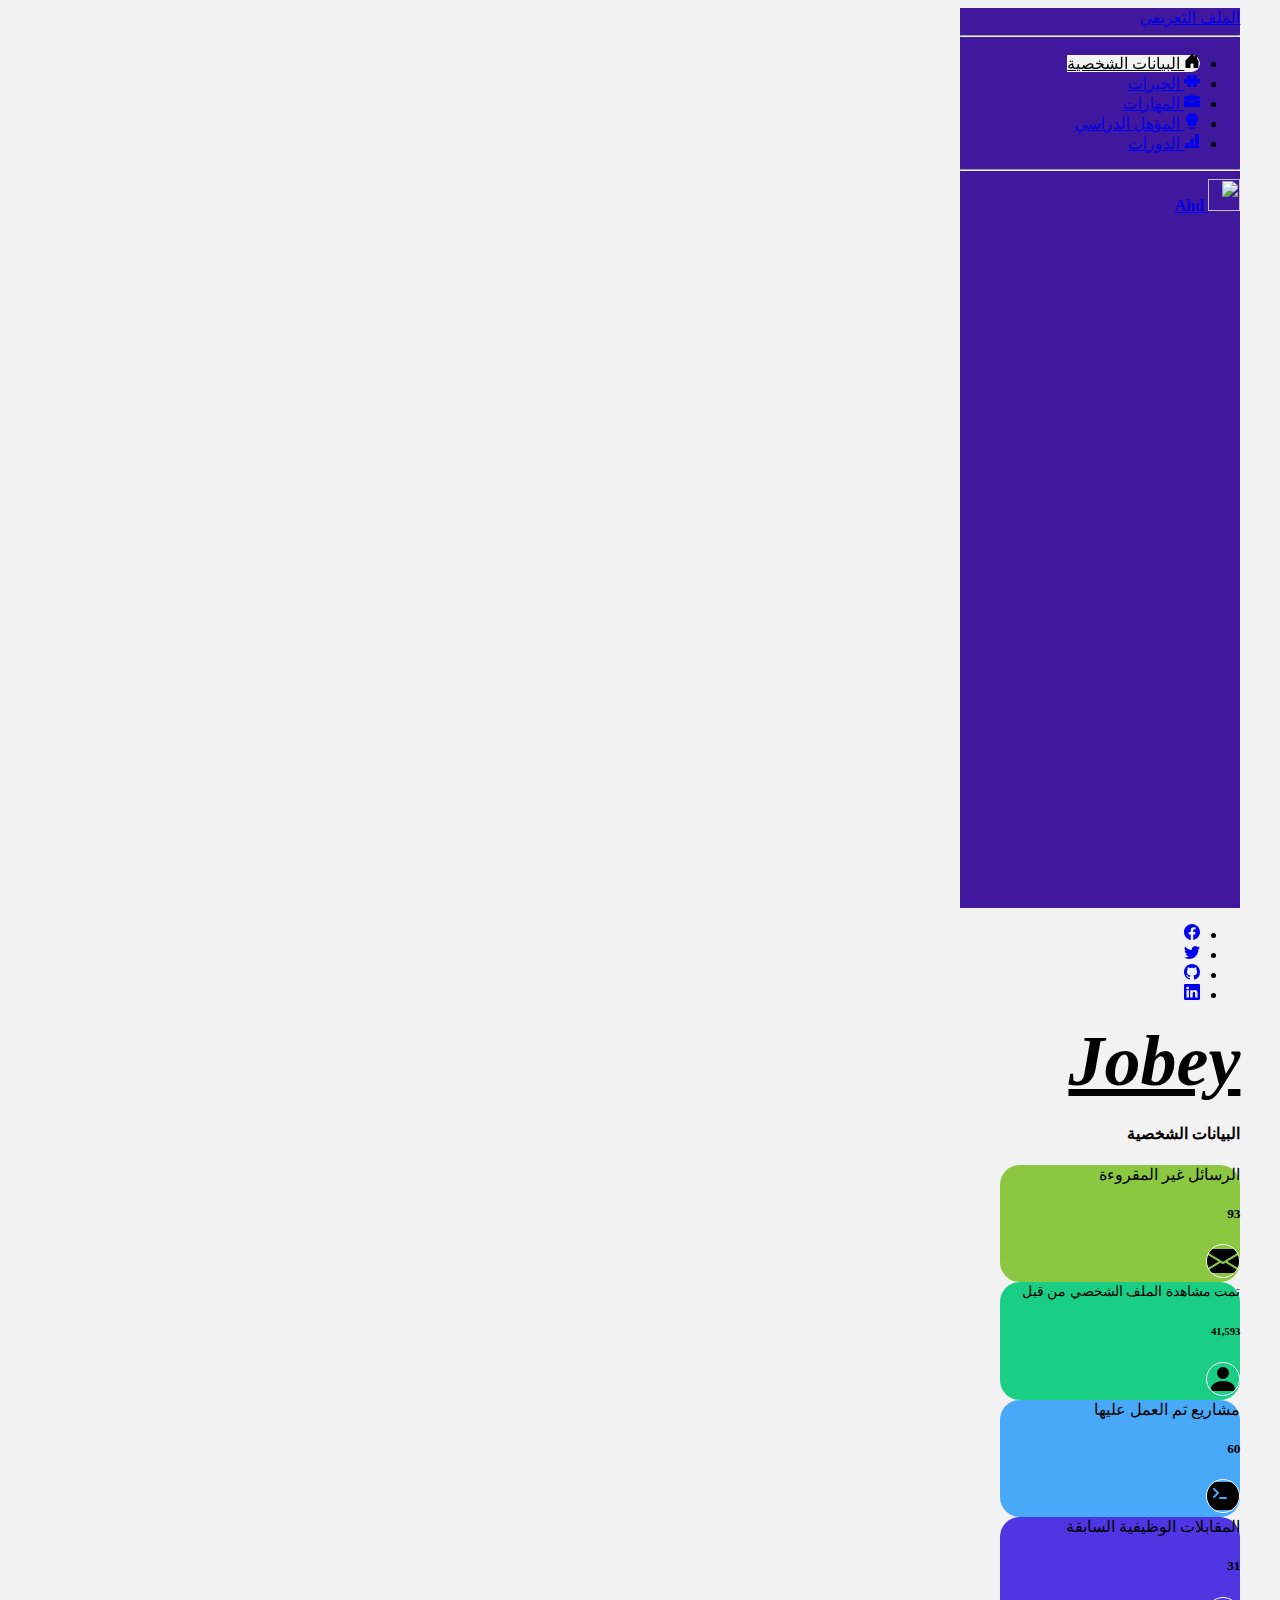
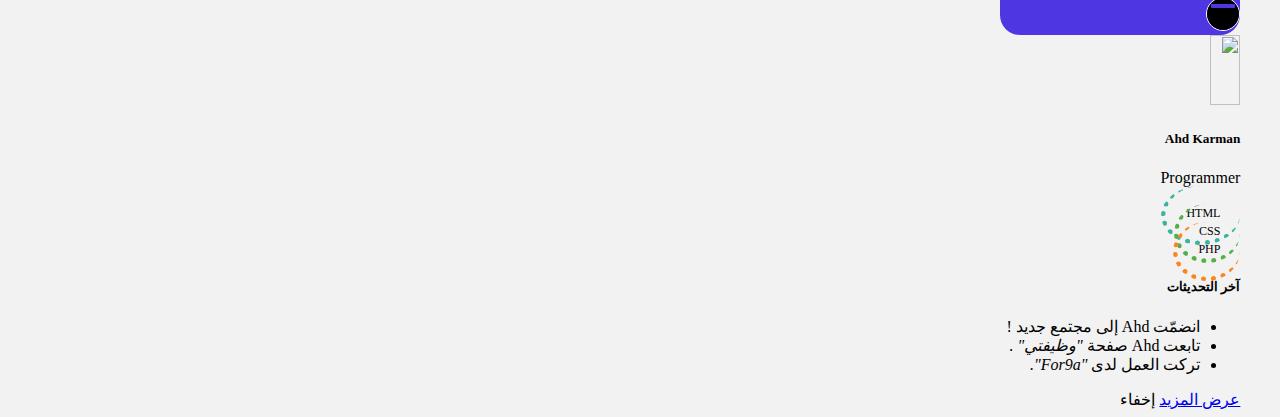
==== dashboard.html @ c68dd6c0 "Made with love <3 ^^" ====
<!DOCTYPE html>
<html lang="en">
<head>
    <meta charset="UTF-8">
    <meta http-equiv="X-UA-Compatible" content="IE=edge">
    <meta name="viewport" content="width=device-width, initial-scale=1.0">

     <!-- Bootstrap CSS -->
     <link href="https://cdn.jsdelivr.net/npm/bootstrap@5.1.3/dist/css/bootstrap.min.css" rel="stylesheet" integrity="sha384-1BmE4kWBq78iYhFldvKuhfTAU6auU8tT94WrHftjDbrCEXSU1oBoqyl2QvZ6jIW3" crossorigin="anonymous">
     <link rel="stylesheet" href="css/dashboard-style.css">

    <title> Dashboard </title>
</head>
<body>
    <div dir="rtl" class="row" >
        
  
        <div class="b-example-divider"></div>
            <!-- SideBar-->
        <main class="col-4"> 
            <div class="d-flex flex-column flex-shrink-0 p-3 text-white" style="width: 280px; height: 100vh; background-color: #40189d;">
                <a href="#" class="d-flex align-items-center mb-3 mb-md-0  text-white text-decoration-none">
                <span class="fs-4"> الملف التعريفي </span>
                </a>
                <hr>
                <ul class="nav nav-pills flex-column mb-auto">
                <li class="nav-item">
                    <a href="#" class="nav-link" aria-current="page" id="active" class="option">
                        <svg xmlns="http://www.w3.org/2000/svg" width="16" height="16" fill="currentColor" class="bi bi-house-door-fill mx-4" viewBox="0 0 16 16">
                            <path d="M6.5 14.5v-3.505c0-.245.25-.495.5-.495h2c.25 0 .5.25.5.5v3.5a.5.5 0 0 0 .5.5h4a.5.5 0 0 0 .5-.5v-7a.5.5 0 0 0-.146-.354L13 5.793V2.5a.5.5 0 0 0-.5-.5h-1a.5.5 0 0 0-.5.5v1.293L8.354 1.146a.5.5 0 0 0-.708 0l-6 6A.5.5 0 0 0 1.5 7.5v7a.5.5 0 0 0 .5.5h4a.5.5 0 0 0 .5-.5z"/>
                        </svg>
                    البيانات الشخصية
                    </a>
                </li>

                    <li class="nav-item">
                        <a href="experience.html" class="nav-link text-white"  class="option">
                            <svg xmlns="http://www.w3.org/2000/svg" width="16" height="16" fill="currentColor" class="bi bi-puzzle-fill mx-4" viewBox="0 0 16 16">
                                <path d="M3.112 3.645A1.5 1.5 0 0 1 4.605 2H7a.5.5 0 0 1 .5.5v.382c0 .696-.497 1.182-.872 1.469a.459.459 0 0 0-.115.118.113.113 0 0 0-.012.025L6.5 4.5v.003l.003.01c.004.01.014.028.036.053a.86.86 0 0 0 .27.194C7.09 4.9 7.51 5 8 5c.492 0 .912-.1 1.19-.24a.86.86 0 0 0 .271-.194.213.213 0 0 0 .036-.054l.003-.01v-.008a.112.112 0 0 0-.012-.025.459.459 0 0 0-.115-.118c-.375-.287-.872-.773-.872-1.469V2.5A.5.5 0 0 1 9 2h2.395a1.5 1.5 0 0 1 1.493 1.645L12.645 6.5h.237c.195 0 .42-.147.675-.48.21-.274.528-.52.943-.52.568 0 .947.447 1.154.862C15.877 6.807 16 7.387 16 8s-.123 1.193-.346 1.638c-.207.415-.586.862-1.154.862-.415 0-.733-.246-.943-.52-.255-.333-.48-.48-.675-.48h-.237l.243 2.855A1.5 1.5 0 0 1 11.395 14H9a.5.5 0 0 1-.5-.5v-.382c0-.696.497-1.182.872-1.469a.459.459 0 0 0 .115-.118.113.113 0 0 0 .012-.025L9.5 11.5v-.003l-.003-.01a.214.214 0 0 0-.036-.053.859.859 0 0 0-.27-.194C8.91 11.1 8.49 11 8 11c-.491 0-.912.1-1.19.24a.859.859 0 0 0-.271.194.214.214 0 0 0-.036.054l-.003.01v.002l.001.006a.113.113 0 0 0 .012.025c.016.027.05.068.115.118.375.287.872.773.872 1.469v.382a.5.5 0 0 1-.5.5H4.605a1.5 1.5 0 0 1-1.493-1.645L3.356 9.5h-.238c-.195 0-.42.147-.675.48-.21.274-.528.52-.943.52-.568 0-.947-.447-1.154-.862C.123 9.193 0 8.613 0 8s.123-1.193.346-1.638C.553 5.947.932 5.5 1.5 5.5c.415 0 .733.246.943.52.255.333.48.48.675.48h.238l-.244-2.855z"/>
                            </svg>
                        الخبرات
                        </a>
                    </li>

                <div id="op3">
                    <li>
                        <a href="#" class="nav-link text-white" class="option">
                            <svg xmlns="http://www.w3.org/2000/svg" width="16" height="16" fill="currentColor" class="bi bi-briefcase-fill mx-4" viewBox="0 0 16 16">
                                <path d="M6.5 1A1.5 1.5 0 0 0 5 2.5V3H1.5A1.5 1.5 0 0 0 0 4.5v1.384l7.614 2.03a1.5 1.5 0 0 0 .772 0L16 5.884V4.5A1.5 1.5 0 0 0 14.5 3H11v-.5A1.5 1.5 0 0 0 9.5 1h-3zm0 1h3a.5.5 0 0 1 .5.5V3H6v-.5a.5.5 0 0 1 .5-.5z"/>
                                <path d="M0 12.5A1.5 1.5 0 0 0 1.5 14h13a1.5 1.5 0 0 0 1.5-1.5V6.85L8.129 8.947a.5.5 0 0 1-.258 0L0 6.85v5.65z"/>
                            </svg>
                        المهارات
                        </a>
                    </li>
                </div>

                <div id="op4">
                    <li>
                        <a href="#" class="nav-link text-white" class="option">
                            <svg xmlns="http://www.w3.org/2000/svg" width="16" height="16" fill="currentColor" class="bi bi-lightbulb-fill mx-4" viewBox="0 0 16 16">
                                <path d="M2 6a6 6 0 1 1 10.174 4.31c-.203.196-.359.4-.453.619l-.762 1.769A.5.5 0 0 1 10.5 13h-5a.5.5 0 0 1-.46-.302l-.761-1.77a1.964 1.964 0 0 0-.453-.618A5.984 5.984 0 0 1 2 6zm3 8.5a.5.5 0 0 1 .5-.5h5a.5.5 0 0 1 0 1l-.224.447a1 1 0 0 1-.894.553H6.618a1 1 0 0 1-.894-.553L5.5 15a.5.5 0 0 1-.5-.5z"/>
                              </svg>
                        المؤهل الدراسي
                        </a>
                    </li>
                </div>
                
                <li>
                    <a href="#" class="nav-link text-white" class="option">
                        <svg xmlns="http://www.w3.org/2000/svg" width="16" height="16" fill="currentColor" class="bi bi-bar-chart-line-fill mx-4" viewBox="0 0 16 16">
                            <path d="M11 2a1 1 0 0 1 1-1h2a1 1 0 0 1 1 1v12h.5a.5.5 0 0 1 0 1H.5a.5.5 0 0 1 0-1H1v-3a1 1 0 0 1 1-1h2a1 1 0 0 1 1 1v3h1V7a1 1 0 0 1 1-1h2a1 1 0 0 1 1 1v7h1V2z"/>
                          </svg>
                    الدورات
                    </a>
                </li>
                </ul>
                <hr>
                <div class="dropdown">
                <a href="#" class="d-flex align-items-center text-white text-decoration-none">
                    <img src="https://avatars.githubusercontent.com/u/80492499?v=4" alt="" width="32" height="32" class="rounded-circle mx-2">
                    <strong> Ahd </strong>
                </a>
                </div>
            </div>
            </main>

            
        <div class="col-8 container">

                <!-- Header Nav-->
            <header class="d-flex flex-wrap align-items-center justify-content-center justify-content-md-between py-1 mb-4 border-bottom">
            <a href="#" class="d-flex align-items-center text-dark text-decoration-none">
                
            </a>

            <ul class="nav col-12 col-md-auto mb-2 justify-content-center mb-md-0">
                <li><a href="#" class="nav-link px-4 link-secondary">
                    <svg xmlns="http://www.w3.org/2000/svg" width="16" height="16" fill="currentColor" class="bi bi-facebook" viewBox="0 0 16 16">
                        <path d="M16 8.049c0-4.446-3.582-8.05-8-8.05C3.58 0-.002 3.603-.002 8.05c0 4.017 2.926 7.347 6.75 7.951v-5.625h-2.03V8.05H6.75V6.275c0-2.017 1.195-3.131 3.022-3.131.876 0 1.791.157 1.791.157v1.98h-1.009c-.993 0-1.303.621-1.303 1.258v1.51h2.218l-.354 2.326H9.25V16c3.824-.604 6.75-3.934 6.75-7.951z"/>
                    </svg>
                </a></li>

                <li><a href="#" class="nav-link px-4 link-secondary">
                    <svg xmlns="http://www.w3.org/2000/svg" width="16" height="16" fill="currentColor" class="bi bi-twitter" viewBox="0 0 16 16">
                        <path d="M5.026 15c6.038 0 9.341-5.003 9.341-9.334 0-.14 0-.282-.006-.422A6.685 6.685 0 0 0 16 3.542a6.658 6.658 0 0 1-1.889.518 3.301 3.301 0 0 0 1.447-1.817 6.533 6.533 0 0 1-2.087.793A3.286 3.286 0 0 0 7.875 6.03a9.325 9.325 0 0 1-6.767-3.429 3.289 3.289 0 0 0 1.018 4.382A3.323 3.323 0 0 1 .64 6.575v.045a3.288 3.288 0 0 0 2.632 3.218 3.203 3.203 0 0 1-.865.115 3.23 3.23 0 0 1-.614-.057 3.283 3.283 0 0 0 3.067 2.277A6.588 6.588 0 0 1 .78 13.58a6.32 6.32 0 0 1-.78-.045A9.344 9.344 0 0 0 5.026 15z"/>
                    </svg>
                </a></li>
                <li><a href="#" class="nav-link px-4 link-secondary">
                    <svg xmlns="http://www.w3.org/2000/svg" width="16" height="16" fill="currentColor" class="bi bi-github" viewBox="0 0 16 16">
                        <path d="M8 0C3.58 0 0 3.58 0 8c0 3.54 2.29 6.53 5.47 7.59.4.07.55-.17.55-.38 0-.19-.01-.82-.01-1.49-2.01.37-2.53-.49-2.69-.94-.09-.23-.48-.94-.82-1.13-.28-.15-.68-.52-.01-.53.63-.01 1.08.58 1.23.82.72 1.21 1.87.87 2.33.66.07-.52.28-.87.51-1.07-1.78-.2-3.64-.89-3.64-3.95 0-.87.31-1.59.82-2.15-.08-.2-.36-1.02.08-2.12 0 0 .67-.21 2.2.82.64-.18 1.32-.27 2-.27.68 0 1.36.09 2 .27 1.53-1.04 2.2-.82 2.2-.82.44 1.1.16 1.92.08 2.12.51.56.82 1.27.82 2.15 0 3.07-1.87 3.75-3.65 3.95.29.25.54.73.54 1.48 0 1.07-.01 1.93-.01 2.2 0 .21.15.46.55.38A8.012 8.012 0 0 0 16 8c0-4.42-3.58-8-8-8z"/>
                    </svg>
                </a></li>

                <li><a href="#" class="nav-link px-4 link-secondary">
                    <svg xmlns="http://www.w3.org/2000/svg" width="16" height="16" fill="currentColor" class="bi bi-github" viewBox="0 0 16 16">
                        <path d="M0 1.146C0 .513.526 0 1.175 0h13.65C15.474 0 16 .513 16 1.146v13.708c0 .633-.526 1.146-1.175 1.146H1.175C.526 16 0 15.487 0 14.854V1.146zm4.943 12.248V6.169H2.542v7.225h2.401zm-1.2-8.212c.837 0 1.358-.554 1.358-1.248-.015-.709-.52-1.248-1.342-1.248-.822 0-1.359.54-1.359 1.248 0 .694.521 1.248 1.327 1.248h.016zm4.908 8.212V9.359c0-.216.016-.432.08-.586.173-.431.568-.878 1.232-.878.869 0 1.216.662 1.216 1.634v3.865h2.401V9.25c0-2.22-1.184-3.252-2.764-3.252-1.274 0-1.845.7-2.165 1.193v.025h-.016a5.54 5.54 0 0 1 .016-.025V6.169h-2.4c.03.678 0 7.225 0 7.225h2.4z"/>
                    </svg>
                </a></li>
            </ul>

            <div class=" col-2 text-end">
            <b>  <a class="navbar-brand fs-5" href="#" style="color: black; font-size:72px;"> <i> Jobey </i>  </a> </b>
            </div>
            </header>

            <h4 class="mb-5"> البيانات الشخصية </h4>
                <!-- Main Content (Cards)-->
            <div class=" row" style="margin-left: 70px;"> 

                <div class="col card text-white mb-5 py-2 mx-3" style="max-width: 15rem; border-radius: 20px; background-color:#8bc741;">
                    <span style="font-size: 16px; margin-bottom: 20px;"> الرسائل غير المقروءة </span>

                    <h5 class="card-title"> 93  </h5>
                    
                    <div class="card-footer">
                        
                    <svg xmlns="http://www.w3.org/2000/svg" width="34" height="34" fill="currentColor" class="bi bi-envelope-fill rounded float-start px-1" viewBox="0 0 16 16" style="border:1px solid white ; border-radius:20px;">
                        <path d="M.05 3.555A2 2 0 0 1 2 2h12a2 2 0 0 1 1.95 1.555L8 8.414.05 3.555ZM0 4.697v7.104l5.803-3.558L0 4.697ZM6.761 8.83l-6.57 4.027A2 2 0 0 0 2 14h12a2 2 0 0 0 1.808-1.144l-6.57-4.027L8 9.586l-1.239-.757Zm3.436-.586L16 11.801V4.697l-5.803 3.546Z"/>
                    </svg>
                    </div>
                </div>

                <div class="col card text-white mb-5 py-2 mx-3" style="max-width: 15rem; border-radius: 20px; background-color: #1acf85;">
                    <span style="font-size: 14px; margin-bottom: 8px;" > تمت مشاهدة الملف الشخصي من قبل </span>

                    <h6 class="card-title"> <b> 41,593 </b>  </h6>
                    
                    <div class="card-footer">
                        
                    <svg xmlns="http://www.w3.org/2000/svg" width="34" height="34" fill="currentColor" class="bi bi-envelope-fill rounded float-start" viewBox="0 0 16 16" style="border:1px solid white ; border-radius:20px;">
                        <path d="M3 14s-1 0-1-1 1-4 6-4 6 3 6 4-1 1-1 1H3zm5-6a3 3 0 1 0 0-6 3 3 0 0 0 0 6z"/>
                    </svg>
                    </div>
                </div>

                <div class="col card text-white mb-5 py-2 mx-3" style="max-width: 15rem; border-radius: 20px; background-color:#48a9f8">
                    <span style="font-size: 16px; margin-bottom: 20px;" > مشاريع تم العمل عليها </span>

                    <h5 class="card-title"> 60  </h5>
                    
                    <div class="card-footer">
                        
                    <svg xmlns="http://www.w3.org/2000/svg" width="34" height="34" fill="currentColor" class="bi bi-envelope-fill rounded float-start px-1" viewBox="0 0 16 16" style="border:1px solid white ; border-radius:20px;">
                        <path d="M0 3a2 2 0 0 1 2-2h12a2 2 0 0 1 2 2v10a2 2 0 0 1-2 2H2a2 2 0 0 1-2-2V3zm9.5 5.5h-3a.5.5 0 0 0 0 1h3a.5.5 0 0 0 0-1zm-6.354-.354a.5.5 0 1 0 .708.708l2-2a.5.5 0 0 0 0-.708l-2-2a.5.5 0 1 0-.708.708L4.793 6.5 3.146 8.146z"/>
                    </svg>
                    </div>
                </div>

                <div class="col card text-white mb-5 py-2 mx-3" style="max-width: 15rem; border-radius: 20px; background-color: #4e36e2;">
                    <span style="font-size: 16px; margin-bottom: 20px;" > المقابلات الوظيفية السابقة </span>

                    <h5 class="card-title"> 31  </h5>
                    
                    <div class="card-footer">
                        
                    <svg xmlns="http://www.w3.org/2000/svg" width="34" height="34" fill="currentColor" class="bi bi-envelope-fill rounded float-start px-1" viewBox="0 0 16 16" style="border:1px solid white ; border-radius:20px;">
                        <path d="M4 .5a.5.5 0 0 0-1 0V1H2a2 2 0 0 0-2 2v11a2 2 0 0 0 2 2h12a2 2 0 0 0 2-2V3a2 2 0 0 0-2-2h-1V.5a.5.5 0 0 0-1 0V1H4V.5zM2.545 3h10.91c.3 0 .545.224.545.5v1c0 .276-.244.5-.546.5H2.545C2.245 5 2 4.776 2 4.5v-1c0-.276.244-.5.545-.5z"/>
                    </svg>
                    </div>
                </div>

            </div>
        


                <!-- User Info -->

                
                <div class="card" style="width: 18rem; border-radius: 20px;" id="userInfo">
                    <img src="https://avatars.githubusercontent.com/u/80492499?v=4" class=" card-img-top rounded-circle img-thumbnail my-3 px-5" width="30" height="70" style="border-color: white">
                    <div class="card-body text-center">
                    <h5 class="card-title">Ahd Karman</h5>
                    <p class="card-text text-secondary"> Programmer</p>
                    <div class="row">
                        <div class="col"> <span style="border:5px dotted #39b49e; border-radius: 50%; border-top: none; border-right: none; padding: 20px; font-size: 12px;"> HTML </span></div>
                        <div class="col"> <span style="border:5px dotted #54b14a; border-radius: 50%; border-top: none; border-right: none; padding: 20px; font-size: 12px;"> CSS </span></div>
                        <div class="col"> <span style="border:5px dotted #fc851e; border-radius: 50%; border-top: none; border-right: none; padding: 20px; font-size: 12px;"> PHP </span></div>
                    </div>

                    </div>
                    
                    <h5 class="card-title my-4 px-3"> آخر التحديثات</h5>
                    <ul class="list-group list-group-flush">
                    <li class="list-group-item">انضمّت Ahd إلى مجتمع جديد !</li>
                    <li class="list-group-item">تابعت Ahd صفحة <i>"وظيفتي" .</i></li>
                    <li class="list-group-item"> تركت العمل لدى <i> "For9a".</i></li>
                    </ul>
                    <div class="card-body text-center ">
                    <a href="#" class="card-link mx-3 text-success text-decoration-none">عرض المزيد</a>
                    <span class="card-link mx-3 text-decoration-none text-danger" onclick="hide()" id="btn">إخفاء</span>
                    </div>
                   
                </div>
                 
                 <img src="https://avatars.githubusercontent.com/u/80492499?v=4" class=" rounded-circle img-thumbnail " width="100" height="100" id="shot" style="border:3px solid; border-color: #4e36e2; display: none;" onclick="show()">
                
                
      </div>
    </div>
    <script src="js/dashboard-js.js">
    </script>

</body>
</html>
---- css/dashboard-style.css ----
*{
    box-sizing: border-box;
}
body{
    background-color: #f2f2f2;
    margin-left: 50px;
    width: 93vw;
}

main {
    display: flex;
    position: sticky;
    top:0 ; bottom: 100;
    flex-wrap: nowrap;
    height: 100vh;
    height: -webkit-fill-available;
    max-height: 100vh;
  }

#active {
    background-color: #f2f2f2;
    color: black;
    width: 150%;
    border-top-right-radius: 20px;
    border-bottom-right-radius: 20px;
}
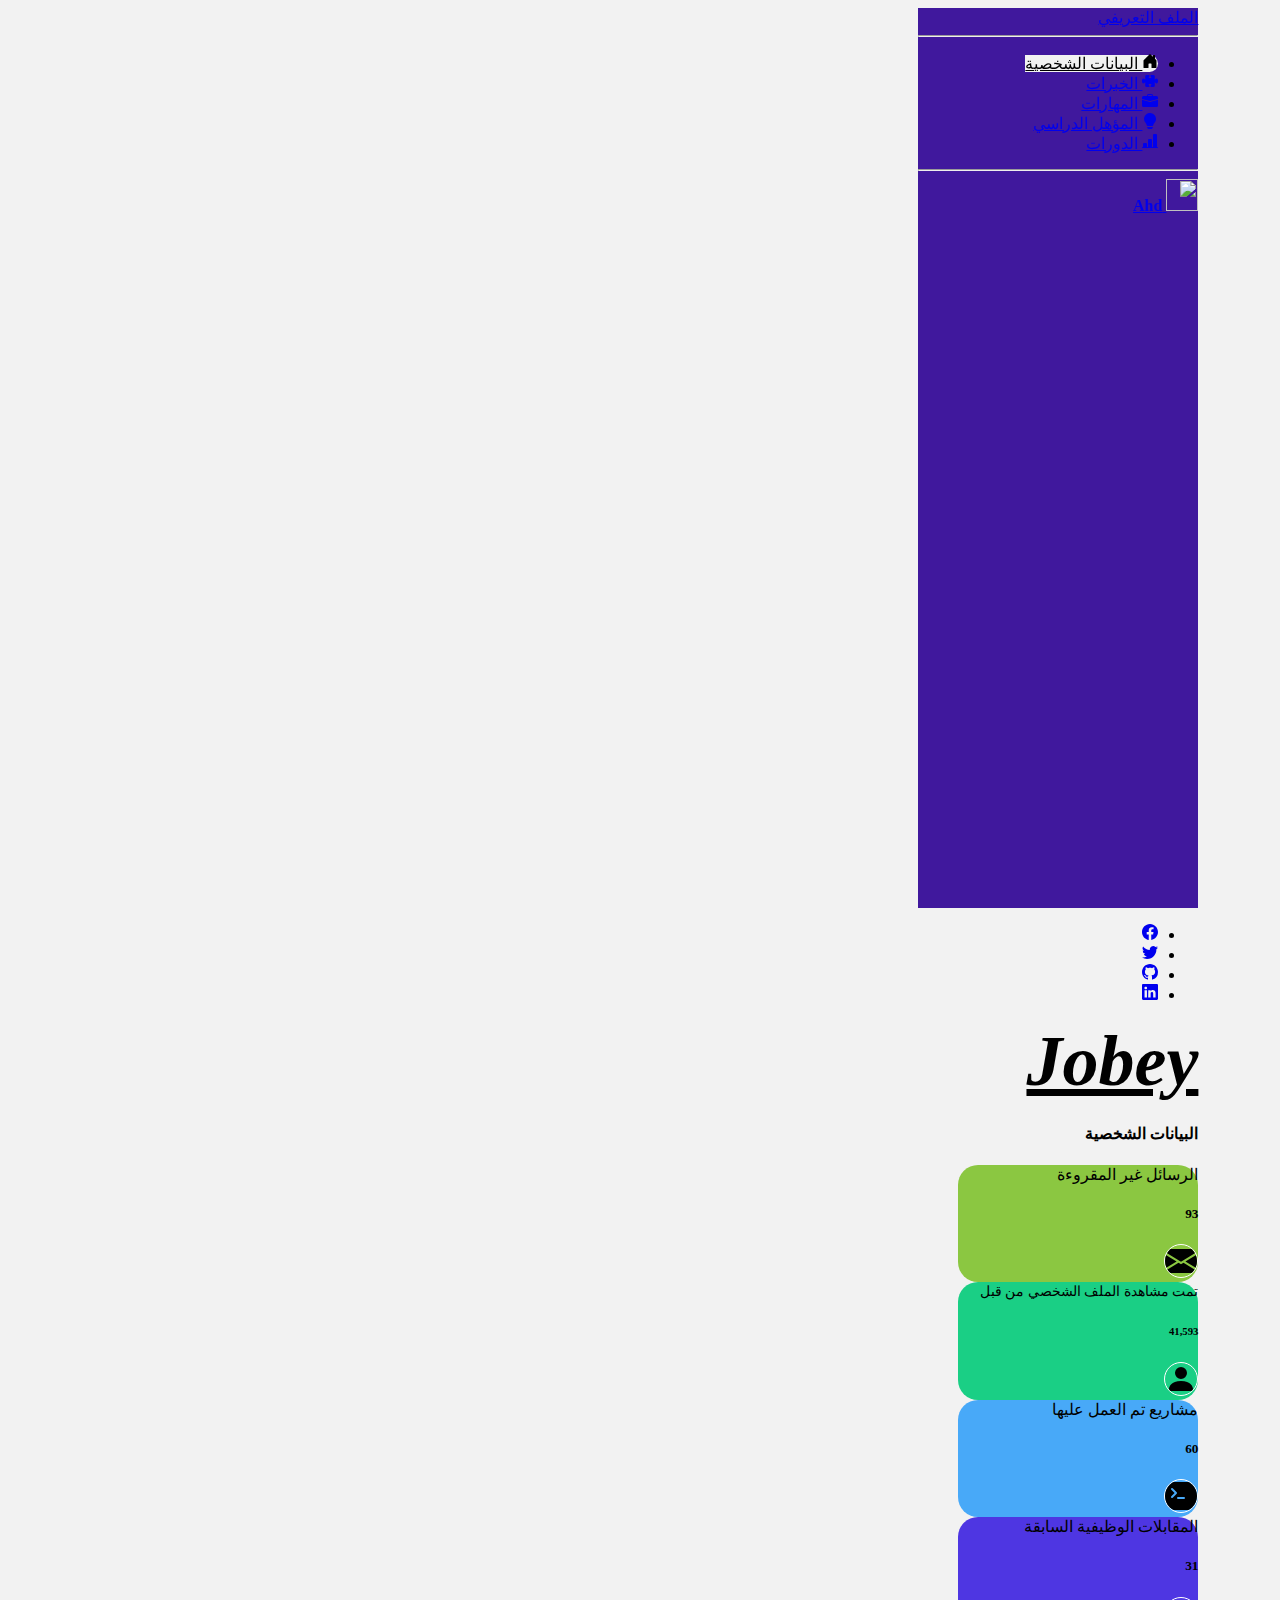
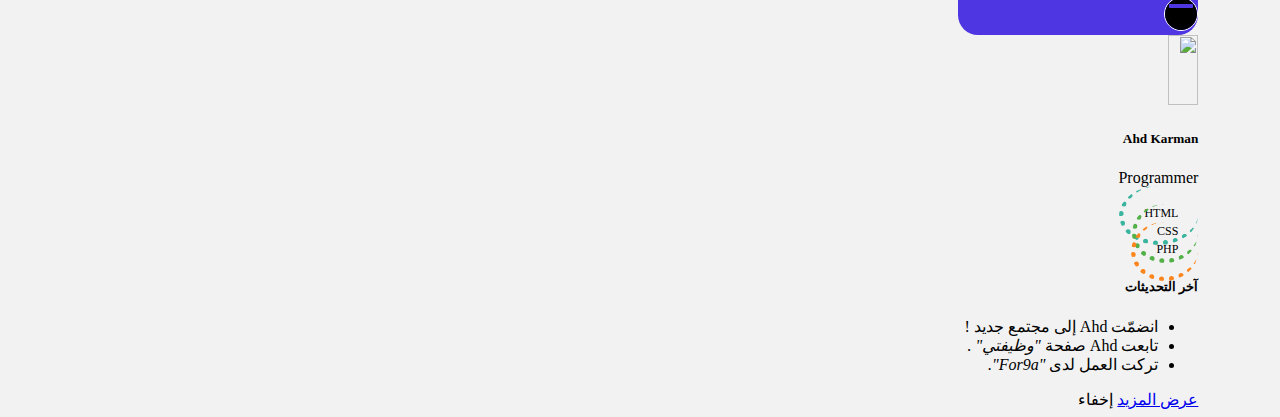
==== commit ef2bc002: "Sorry for being late" ====
--- a/dashboard.html
+++ b/dashboard.html
@@ -12,211 +12,251 @@
     <title> Dashboard </title>
 </head>
 <body>
-    <div dir="rtl" class="row" >
-        
-  
-        <div class="b-example-divider"></div>
-            <!-- SideBar-->
-        <main class="col-4"> 
-            <div class="d-flex flex-column flex-shrink-0 p-3 text-white" style="width: 280px; height: 100vh; background-color: #40189d;">
-                <a href="#" class="d-flex align-items-center mb-3 mb-md-0  text-white text-decoration-none">
-                <span class="fs-4"> الملف التعريفي </span>
-                </a>
-                <hr>
-                <ul class="nav nav-pills flex-column mb-auto">
-                <li class="nav-item">
-                    <a href="#" class="nav-link" aria-current="page" id="active" class="option">
-                        <svg xmlns="http://www.w3.org/2000/svg" width="16" height="16" fill="currentColor" class="bi bi-house-door-fill mx-4" viewBox="0 0 16 16">
-                            <path d="M6.5 14.5v-3.505c0-.245.25-.495.5-.495h2c.25 0 .5.25.5.5v3.5a.5.5 0 0 0 .5.5h4a.5.5 0 0 0 .5-.5v-7a.5.5 0 0 0-.146-.354L13 5.793V2.5a.5.5 0 0 0-.5-.5h-1a.5.5 0 0 0-.5.5v1.293L8.354 1.146a.5.5 0 0 0-.708 0l-6 6A.5.5 0 0 0 1.5 7.5v7a.5.5 0 0 0 .5.5h4a.5.5 0 0 0 .5-.5z"/>
-                        </svg>
-                    البيانات الشخصية
+        <div dir="rtl" class="row mx-md-5" style="width: 93vw;">
+            
+    
+            <div class="b-example-divider"></div>
+                <!-- SideBar-->
+            <section class="col-4 container"> 
+                <div class="d-flex flex-column flex-shrink-0 p-3 text-white" style="width: 280px; height: 100vh; background-color: #40189d;">
+                    <a href="#" class="d-flex align-items-center mb-3 mb-md-0  text-white text-decoration-none">
+                    <span class="fs-4"> الملف التعريفي </span>
                     </a>
-                </li>
-
+                    <hr>
+                    <ul class="nav nav-pills flex-column mb-auto">
                     <li class="nav-item">
-                        <a href="experience.html" class="nav-link text-white"  class="option">
-                            <svg xmlns="http://www.w3.org/2000/svg" width="16" height="16" fill="currentColor" class="bi bi-puzzle-fill mx-4" viewBox="0 0 16 16">
-                                <path d="M3.112 3.645A1.5 1.5 0 0 1 4.605 2H7a.5.5 0 0 1 .5.5v.382c0 .696-.497 1.182-.872 1.469a.459.459 0 0 0-.115.118.113.113 0 0 0-.012.025L6.5 4.5v.003l.003.01c.004.01.014.028.036.053a.86.86 0 0 0 .27.194C7.09 4.9 7.51 5 8 5c.492 0 .912-.1 1.19-.24a.86.86 0 0 0 .271-.194.213.213 0 0 0 .036-.054l.003-.01v-.008a.112.112 0 0 0-.012-.025.459.459 0 0 0-.115-.118c-.375-.287-.872-.773-.872-1.469V2.5A.5.5 0 0 1 9 2h2.395a1.5 1.5 0 0 1 1.493 1.645L12.645 6.5h.237c.195 0 .42-.147.675-.48.21-.274.528-.52.943-.52.568 0 .947.447 1.154.862C15.877 6.807 16 7.387 16 8s-.123 1.193-.346 1.638c-.207.415-.586.862-1.154.862-.415 0-.733-.246-.943-.52-.255-.333-.48-.48-.675-.48h-.237l.243 2.855A1.5 1.5 0 0 1 11.395 14H9a.5.5 0 0 1-.5-.5v-.382c0-.696.497-1.182.872-1.469a.459.459 0 0 0 .115-.118.113.113 0 0 0 .012-.025L9.5 11.5v-.003l-.003-.01a.214.214 0 0 0-.036-.053.859.859 0 0 0-.27-.194C8.91 11.1 8.49 11 8 11c-.491 0-.912.1-1.19.24a.859.859 0 0 0-.271.194.214.214 0 0 0-.036.054l-.003.01v.002l.001.006a.113.113 0 0 0 .012.025c.016.027.05.068.115.118.375.287.872.773.872 1.469v.382a.5.5 0 0 1-.5.5H4.605a1.5 1.5 0 0 1-1.493-1.645L3.356 9.5h-.238c-.195 0-.42.147-.675.48-.21.274-.528.52-.943.52-.568 0-.947-.447-1.154-.862C.123 9.193 0 8.613 0 8s.123-1.193.346-1.638C.553 5.947.932 5.5 1.5 5.5c.415 0 .733.246.943.52.255.333.48.48.675.48h.238l-.244-2.855z"/>
+                        <a href="#" class="nav-link" aria-current="page" id="active" class="option">
+                            <svg xmlns="http://www.w3.org/2000/svg" width="16" height="16" fill="currentColor" class="bi bi-house-door-fill mx-4" viewBox="0 0 16 16">
+                                <path d="M6.5 14.5v-3.505c0-.245.25-.495.5-.495h2c.25 0 .5.25.5.5v3.5a.5.5 0 0 0 .5.5h4a.5.5 0 0 0 .5-.5v-7a.5.5 0 0 0-.146-.354L13 5.793V2.5a.5.5 0 0 0-.5-.5h-1a.5.5 0 0 0-.5.5v1.293L8.354 1.146a.5.5 0 0 0-.708 0l-6 6A.5.5 0 0 0 1.5 7.5v7a.5.5 0 0 0 .5.5h4a.5.5 0 0 0 .5-.5z"/>
                             </svg>
-                        الخبرات
+                        البيانات الشخصية
                         </a>
                     </li>
 
-                <div id="op3">
+                        <li class="nav-item">
+                            <a href="experience.html" class="nav-link text-white"  class="option">
+                                <svg xmlns="http://www.w3.org/2000/svg" width="16" height="16" fill="currentColor" class="bi bi-puzzle-fill mx-4" viewBox="0 0 16 16">
+                                    <path d="M3.112 3.645A1.5 1.5 0 0 1 4.605 2H7a.5.5 0 0 1 .5.5v.382c0 .696-.497 1.182-.872 1.469a.459.459 0 0 0-.115.118.113.113 0 0 0-.012.025L6.5 4.5v.003l.003.01c.004.01.014.028.036.053a.86.86 0 0 0 .27.194C7.09 4.9 7.51 5 8 5c.492 0 .912-.1 1.19-.24a.86.86 0 0 0 .271-.194.213.213 0 0 0 .036-.054l.003-.01v-.008a.112.112 0 0 0-.012-.025.459.459 0 0 0-.115-.118c-.375-.287-.872-.773-.872-1.469V2.5A.5.5 0 0 1 9 2h2.395a1.5 1.5 0 0 1 1.493 1.645L12.645 6.5h.237c.195 0 .42-.147.675-.48.21-.274.528-.52.943-.52.568 0 .947.447 1.154.862C15.877 6.807 16 7.387 16 8s-.123 1.193-.346 1.638c-.207.415-.586.862-1.154.862-.415 0-.733-.246-.943-.52-.255-.333-.48-.48-.675-.48h-.237l.243 2.855A1.5 1.5 0 0 1 11.395 14H9a.5.5 0 0 1-.5-.5v-.382c0-.696.497-1.182.872-1.469a.459.459 0 0 0 .115-.118.113.113 0 0 0 .012-.025L9.5 11.5v-.003l-.003-.01a.214.214 0 0 0-.036-.053.859.859 0 0 0-.27-.194C8.91 11.1 8.49 11 8 11c-.491 0-.912.1-1.19.24a.859.859 0 0 0-.271.194.214.214 0 0 0-.036.054l-.003.01v.002l.001.006a.113.113 0 0 0 .012.025c.016.027.05.068.115.118.375.287.872.773.872 1.469v.382a.5.5 0 0 1-.5.5H4.605a1.5 1.5 0 0 1-1.493-1.645L3.356 9.5h-.238c-.195 0-.42.147-.675.48-.21.274-.528.52-.943.52-.568 0-.947-.447-1.154-.862C.123 9.193 0 8.613 0 8s.123-1.193.346-1.638C.553 5.947.932 5.5 1.5 5.5c.415 0 .733.246.943.52.255.333.48.48.675.48h.238l-.244-2.855z"/>
+                                </svg>
+                            الخبرات
+                            </a>
+                        </li>
+
+                    <div id="op3">
+                        <li>
+                            <a href="#" class="nav-link text-white" class="option">
+                                <svg xmlns="http://www.w3.org/2000/svg" width="16" height="16" fill="currentColor" class="bi bi-briefcase-fill mx-4" viewBox="0 0 16 16">
+                                    <path d="M6.5 1A1.5 1.5 0 0 0 5 2.5V3H1.5A1.5 1.5 0 0 0 0 4.5v1.384l7.614 2.03a1.5 1.5 0 0 0 .772 0L16 5.884V4.5A1.5 1.5 0 0 0 14.5 3H11v-.5A1.5 1.5 0 0 0 9.5 1h-3zm0 1h3a.5.5 0 0 1 .5.5V3H6v-.5a.5.5 0 0 1 .5-.5z"/>
+                                    <path d="M0 12.5A1.5 1.5 0 0 0 1.5 14h13a1.5 1.5 0 0 0 1.5-1.5V6.85L8.129 8.947a.5.5 0 0 1-.258 0L0 6.85v5.65z"/>
+                                </svg>
+                            المهارات
+                            </a>
+                        </li>
+                    </div>
+
+                    <div id="op4">
+                        <li>
+                            <a href="#" class="nav-link text-white" class="option">
+                                <svg xmlns="http://www.w3.org/2000/svg" width="16" height="16" fill="currentColor" class="bi bi-lightbulb-fill mx-4" viewBox="0 0 16 16">
+                                    <path d="M2 6a6 6 0 1 1 10.174 4.31c-.203.196-.359.4-.453.619l-.762 1.769A.5.5 0 0 1 10.5 13h-5a.5.5 0 0 1-.46-.302l-.761-1.77a1.964 1.964 0 0 0-.453-.618A5.984 5.984 0 0 1 2 6zm3 8.5a.5.5 0 0 1 .5-.5h5a.5.5 0 0 1 0 1l-.224.447a1 1 0 0 1-.894.553H6.618a1 1 0 0 1-.894-.553L5.5 15a.5.5 0 0 1-.5-.5z"/>
+                                </svg>
+                            المؤهل الدراسي
+                            </a>
+                        </li>
+                    </div>
+                    
                     <li>
                         <a href="#" class="nav-link text-white" class="option">
-                            <svg xmlns="http://www.w3.org/2000/svg" width="16" height="16" fill="currentColor" class="bi bi-briefcase-fill mx-4" viewBox="0 0 16 16">
-                                <path d="M6.5 1A1.5 1.5 0 0 0 5 2.5V3H1.5A1.5 1.5 0 0 0 0 4.5v1.384l7.614 2.03a1.5 1.5 0 0 0 .772 0L16 5.884V4.5A1.5 1.5 0 0 0 14.5 3H11v-.5A1.5 1.5 0 0 0 9.5 1h-3zm0 1h3a.5.5 0 0 1 .5.5V3H6v-.5a.5.5 0 0 1 .5-.5z"/>
-                                <path d="M0 12.5A1.5 1.5 0 0 0 1.5 14h13a1.5 1.5 0 0 0 1.5-1.5V6.85L8.129 8.947a.5.5 0 0 1-.258 0L0 6.85v5.65z"/>
+                            <svg xmlns="http://www.w3.org/2000/svg" width="16" height="16" fill="currentColor" class="bi bi-bar-chart-line-fill mx-4" viewBox="0 0 16 16">
+                                <path d="M11 2a1 1 0 0 1 1-1h2a1 1 0 0 1 1 1v12h.5a.5.5 0 0 1 0 1H.5a.5.5 0 0 1 0-1H1v-3a1 1 0 0 1 1-1h2a1 1 0 0 1 1 1v3h1V7a1 1 0 0 1 1-1h2a1 1 0 0 1 1 1v7h1V2z"/>
                             </svg>
-                        المهارات
+                        الدورات
                         </a>
                     </li>
+                    </ul>
+                    <hr>
+                    <div class="dropdown">
+                    <a href="#" class="d-flex align-items-center text-white text-decoration-none">
+                        <img src="https://avatars.githubusercontent.com/u/80492499?v=4" alt="" width="32" height="32" class="rounded-circle mx-2">
+                        <strong> Ahd </strong>
+                    </a>
+                    </div>
                 </div>
-
-                <div id="op4">
-                    <li>
-                        <a href="#" class="nav-link text-white" class="option">
-                            <svg xmlns="http://www.w3.org/2000/svg" width="16" height="16" fill="currentColor" class="bi bi-lightbulb-fill mx-4" viewBox="0 0 16 16">
-                                <path d="M2 6a6 6 0 1 1 10.174 4.31c-.203.196-.359.4-.453.619l-.762 1.769A.5.5 0 0 1 10.5 13h-5a.5.5 0 0 1-.46-.302l-.761-1.77a1.964 1.964 0 0 0-.453-.618A5.984 5.984 0 0 1 2 6zm3 8.5a.5.5 0 0 1 .5-.5h5a.5.5 0 0 1 0 1l-.224.447a1 1 0 0 1-.894.553H6.618a1 1 0 0 1-.894-.553L5.5 15a.5.5 0 0 1-.5-.5z"/>
-                              </svg>
-                        المؤهل الدراسي
-                        </a>
-                    </li>
+            </section>
+
+                
+            <div class="col-8">
+
+                    <!-- Header Nav-->
+                <header class="d-flex flex-wrap align-items-center justify-content-center justify-content-md-between py-1 mb-4 border-bottom">
+                <a href="#" class="d-flex align-items-center text-dark text-decoration-none">
+                    
+                </a>
+
+                <ul class="nav col-12 col-md-auto mb-2 justify-content-center mb-md-0">
+                    <li><a href="#" class="nav-link px-4 link-secondary">
+                        <svg xmlns="http://www.w3.org/2000/svg" width="16" height="16" fill="currentColor" class="bi bi-facebook" viewBox="0 0 16 16">
+                            <path d="M16 8.049c0-4.446-3.582-8.05-8-8.05C3.58 0-.002 3.603-.002 8.05c0 4.017 2.926 7.347 6.75 7.951v-5.625h-2.03V8.05H6.75V6.275c0-2.017 1.195-3.131 3.022-3.131.876 0 1.791.157 1.791.157v1.98h-1.009c-.993 0-1.303.621-1.303 1.258v1.51h2.218l-.354 2.326H9.25V16c3.824-.604 6.75-3.934 6.75-7.951z"/>
+                        </svg>
+                    </a></li>
+
+                    <li><a href="#" class="nav-link px-4 link-secondary">
+                        <svg xmlns="http://www.w3.org/2000/svg" width="16" height="16" fill="currentColor" class="bi bi-twitter" viewBox="0 0 16 16">
+                            <path d="M5.026 15c6.038 0 9.341-5.003 9.341-9.334 0-.14 0-.282-.006-.422A6.685 6.685 0 0 0 16 3.542a6.658 6.658 0 0 1-1.889.518 3.301 3.301 0 0 0 1.447-1.817 6.533 6.533 0 0 1-2.087.793A3.286 3.286 0 0 0 7.875 6.03a9.325 9.325 0 0 1-6.767-3.429 3.289 3.289 0 0 0 1.018 4.382A3.323 3.323 0 0 1 .64 6.575v.045a3.288 3.288 0 0 0 2.632 3.218 3.203 3.203 0 0 1-.865.115 3.23 3.23 0 0 1-.614-.057 3.283 3.283 0 0 0 3.067 2.277A6.588 6.588 0 0 1 .78 13.58a6.32 6.32 0 0 1-.78-.045A9.344 9.344 0 0 0 5.026 15z"/>
+                        </svg>
+                    </a></li>
+                    <li><a href="#" class="nav-link px-4 link-secondary">
+                        <svg xmlns="http://www.w3.org/2000/svg" width="16" height="16" fill="currentColor" class="bi bi-github" viewBox="0 0 16 16">
+                            <path d="M8 0C3.58 0 0 3.58 0 8c0 3.54 2.29 6.53 5.47 7.59.4.07.55-.17.55-.38 0-.19-.01-.82-.01-1.49-2.01.37-2.53-.49-2.69-.94-.09-.23-.48-.94-.82-1.13-.28-.15-.68-.52-.01-.53.63-.01 1.08.58 1.23.82.72 1.21 1.87.87 2.33.66.07-.52.28-.87.51-1.07-1.78-.2-3.64-.89-3.64-3.95 0-.87.31-1.59.82-2.15-.08-.2-.36-1.02.08-2.12 0 0 .67-.21 2.2.82.64-.18 1.32-.27 2-.27.68 0 1.36.09 2 .27 1.53-1.04 2.2-.82 2.2-.82.44 1.1.16 1.92.08 2.12.51.56.82 1.27.82 2.15 0 3.07-1.87 3.75-3.65 3.95.29.25.54.73.54 1.48 0 1.07-.01 1.93-.01 2.2 0 .21.15.46.55.38A8.012 8.012 0 0 0 16 8c0-4.42-3.58-8-8-8z"/>
+                        </svg>
+                    </a></li>
+
+                    <li><a href="#" class="nav-link px-4 link-secondary">
+                        <svg xmlns="http://www.w3.org/2000/svg" width="16" height="16" fill="currentColor" class="bi bi-github" viewBox="0 0 16 16">
+                            <path d="M0 1.146C0 .513.526 0 1.175 0h13.65C15.474 0 16 .513 16 1.146v13.708c0 .633-.526 1.146-1.175 1.146H1.175C.526 16 0 15.487 0 14.854V1.146zm4.943 12.248V6.169H2.542v7.225h2.401zm-1.2-8.212c.837 0 1.358-.554 1.358-1.248-.015-.709-.52-1.248-1.342-1.248-.822 0-1.359.54-1.359 1.248 0 .694.521 1.248 1.327 1.248h.016zm4.908 8.212V9.359c0-.216.016-.432.08-.586.173-.431.568-.878 1.232-.878.869 0 1.216.662 1.216 1.634v3.865h2.401V9.25c0-2.22-1.184-3.252-2.764-3.252-1.274 0-1.845.7-2.165 1.193v.025h-.016a5.54 5.54 0 0 1 .016-.025V6.169h-2.4c.03.678 0 7.225 0 7.225h2.4z"/>
+                        </svg>
+                    </a></li>
+                </ul>
+
+                <div class=" col-2 text-end">
+                <b>  <a class="navbar-brand fs-5" href="index.html" style="color: black; font-size:72px;"> <i> Jobey </i>  </a> </b>
                 </div>
-                
-                <li>
-                    <a href="#" class="nav-link text-white" class="option">
-                        <svg xmlns="http://www.w3.org/2000/svg" width="16" height="16" fill="currentColor" class="bi bi-bar-chart-line-fill mx-4" viewBox="0 0 16 16">
-                            <path d="M11 2a1 1 0 0 1 1-1h2a1 1 0 0 1 1 1v12h.5a.5.5 0 0 1 0 1H.5a.5.5 0 0 1 0-1H1v-3a1 1 0 0 1 1-1h2a1 1 0 0 1 1 1v3h1V7a1 1 0 0 1 1-1h2a1 1 0 0 1 1 1v7h1V2z"/>
-                          </svg>
-                    الدورات
-                    </a>
-                </li>
-                </ul>
-                <hr>
-                <div class="dropdown">
-                <a href="#" class="d-flex align-items-center text-white text-decoration-none">
-                    <img src="https://avatars.githubusercontent.com/u/80492499?v=4" alt="" width="32" height="32" class="rounded-circle mx-2">
-                    <strong> Ahd </strong>
-                </a>
+                </header>
+
+                <h4 class="mb-5"> البيانات الشخصية </h4>
+                    <!-- Main Content (Cards)-->
+                <div class=" row" style="margin-left: 70px;"> 
+
+                    <div class="col card text-white mb-5 py-2 mx-3" style="max-width: 15rem; border-radius: 20px; background-color:#8bc741;">
+                        <span style="font-size: 16px; margin-bottom: 20px;"> الرسائل غير المقروءة </span>
+
+                        <h5 class="card-title"> 93  </h5>
+                        
+                        <div class="card-footer">
+                            
+                        <svg xmlns="http://www.w3.org/2000/svg" width="34" height="34" fill="currentColor" class="bi bi-envelope-fill rounded float-start px-1" viewBox="0 0 16 16" style="border:1px solid white ; border-radius:20px;">
+                            <path d="M.05 3.555A2 2 0 0 1 2 2h12a2 2 0 0 1 1.95 1.555L8 8.414.05 3.555ZM0 4.697v7.104l5.803-3.558L0 4.697ZM6.761 8.83l-6.57 4.027A2 2 0 0 0 2 14h12a2 2 0 0 0 1.808-1.144l-6.57-4.027L8 9.586l-1.239-.757Zm3.436-.586L16 11.801V4.697l-5.803 3.546Z"/>
+                        </svg>
+                        </div>
+                    </div>
+
+                    <div class="col card text-white mb-5 py-2 mx-3" style="max-width: 15rem; border-radius: 20px; background-color: #1acf85;">
+                        <span style="font-size: 14px; margin-bottom: 8px;" > تمت مشاهدة الملف الشخصي من قبل </span>
+
+                        <h6 class="card-title"> <b> 41,593 </b>  </h6>
+                        
+                        <div class="card-footer">
+                            
+                        <svg xmlns="http://www.w3.org/2000/svg" width="34" height="34" fill="currentColor" class="bi bi-envelope-fill rounded float-start" viewBox="0 0 16 16" style="border:1px solid white ; border-radius:20px;">
+                            <path d="M3 14s-1 0-1-1 1-4 6-4 6 3 6 4-1 1-1 1H3zm5-6a3 3 0 1 0 0-6 3 3 0 0 0 0 6z"/>
+                        </svg>
+                        </div>
+                    </div>
+
+                    <div class="col card text-white mb-5 py-2 mx-3" style="max-width: 15rem; border-radius: 20px; background-color:#48a9f8">
+                        <span style="font-size: 16px; margin-bottom: 20px;" > مشاريع تم العمل عليها </span>
+
+                        <h5 class="card-title"> 60  </h5>
+                        
+                        <div class="card-footer">
+                            
+                        <svg xmlns="http://www.w3.org/2000/svg" width="34" height="34" fill="currentColor" class="bi bi-envelope-fill rounded float-start px-1" viewBox="0 0 16 16" style="border:1px solid white ; border-radius:20px;">
+                            <path d="M0 3a2 2 0 0 1 2-2h12a2 2 0 0 1 2 2v10a2 2 0 0 1-2 2H2a2 2 0 0 1-2-2V3zm9.5 5.5h-3a.5.5 0 0 0 0 1h3a.5.5 0 0 0 0-1zm-6.354-.354a.5.5 0 1 0 .708.708l2-2a.5.5 0 0 0 0-.708l-2-2a.5.5 0 1 0-.708.708L4.793 6.5 3.146 8.146z"/>
+                        </svg>
+                        </div>
+                    </div>
+
+                    <div class="col card text-white mb-5 py-2 mx-3" style="max-width: 15rem; border-radius: 20px; background-color: #4e36e2;">
+                        <span style="font-size: 16px; margin-bottom: 20px;" > المقابلات الوظيفية السابقة </span>
+
+                        <h5 class="card-title"> 31  </h5>
+                        
+                        <div class="card-footer">
+                            
+                        <svg xmlns="http://www.w3.org/2000/svg" width="34" height="34" fill="currentColor" class="bi bi-envelope-fill rounded float-start px-1" viewBox="0 0 16 16" style="border:1px solid white ; border-radius:20px;">
+                            <path d="M4 .5a.5.5 0 0 0-1 0V1H2a2 2 0 0 0-2 2v11a2 2 0 0 0 2 2h12a2 2 0 0 0 2-2V3a2 2 0 0 0-2-2h-1V.5a.5.5 0 0 0-1 0V1H4V.5zM2.545 3h10.91c.3 0 .545.224.545.5v1c0 .276-.244.5-.546.5H2.545C2.245 5 2 4.776 2 4.5v-1c0-.276.244-.5.545-.5z"/>
+                        </svg>
+                        </div>
+                    </div>
+
                 </div>
-            </div>
-            </main>
-
             
-        <div class="col-8 container">
-
-                <!-- Header Nav-->
-            <header class="d-flex flex-wrap align-items-center justify-content-center justify-content-md-between py-1 mb-4 border-bottom">
-            <a href="#" class="d-flex align-items-center text-dark text-decoration-none">
-                
-            </a>
-
-            <ul class="nav col-12 col-md-auto mb-2 justify-content-center mb-md-0">
-                <li><a href="#" class="nav-link px-4 link-secondary">
-                    <svg xmlns="http://www.w3.org/2000/svg" width="16" height="16" fill="currentColor" class="bi bi-facebook" viewBox="0 0 16 16">
-                        <path d="M16 8.049c0-4.446-3.582-8.05-8-8.05C3.58 0-.002 3.603-.002 8.05c0 4.017 2.926 7.347 6.75 7.951v-5.625h-2.03V8.05H6.75V6.275c0-2.017 1.195-3.131 3.022-3.131.876 0 1.791.157 1.791.157v1.98h-1.009c-.993 0-1.303.621-1.303 1.258v1.51h2.218l-.354 2.326H9.25V16c3.824-.604 6.75-3.934 6.75-7.951z"/>
-                    </svg>
-                </a></li>
-
-                <li><a href="#" class="nav-link px-4 link-secondary">
-                    <svg xmlns="http://www.w3.org/2000/svg" width="16" height="16" fill="currentColor" class="bi bi-twitter" viewBox="0 0 16 16">
-                        <path d="M5.026 15c6.038 0 9.341-5.003 9.341-9.334 0-.14 0-.282-.006-.422A6.685 6.685 0 0 0 16 3.542a6.658 6.658 0 0 1-1.889.518 3.301 3.301 0 0 0 1.447-1.817 6.533 6.533 0 0 1-2.087.793A3.286 3.286 0 0 0 7.875 6.03a9.325 9.325 0 0 1-6.767-3.429 3.289 3.289 0 0 0 1.018 4.382A3.323 3.323 0 0 1 .64 6.575v.045a3.288 3.288 0 0 0 2.632 3.218 3.203 3.203 0 0 1-.865.115 3.23 3.23 0 0 1-.614-.057 3.283 3.283 0 0 0 3.067 2.277A6.588 6.588 0 0 1 .78 13.58a6.32 6.32 0 0 1-.78-.045A9.344 9.344 0 0 0 5.026 15z"/>
-                    </svg>
-                </a></li>
-                <li><a href="#" class="nav-link px-4 link-secondary">
-                    <svg xmlns="http://www.w3.org/2000/svg" width="16" height="16" fill="currentColor" class="bi bi-github" viewBox="0 0 16 16">
-                        <path d="M8 0C3.58 0 0 3.58 0 8c0 3.54 2.29 6.53 5.47 7.59.4.07.55-.17.55-.38 0-.19-.01-.82-.01-1.49-2.01.37-2.53-.49-2.69-.94-.09-.23-.48-.94-.82-1.13-.28-.15-.68-.52-.01-.53.63-.01 1.08.58 1.23.82.72 1.21 1.87.87 2.33.66.07-.52.28-.87.51-1.07-1.78-.2-3.64-.89-3.64-3.95 0-.87.31-1.59.82-2.15-.08-.2-.36-1.02.08-2.12 0 0 .67-.21 2.2.82.64-.18 1.32-.27 2-.27.68 0 1.36.09 2 .27 1.53-1.04 2.2-.82 2.2-.82.44 1.1.16 1.92.08 2.12.51.56.82 1.27.82 2.15 0 3.07-1.87 3.75-3.65 3.95.29.25.54.73.54 1.48 0 1.07-.01 1.93-.01 2.2 0 .21.15.46.55.38A8.012 8.012 0 0 0 16 8c0-4.42-3.58-8-8-8z"/>
-                    </svg>
-                </a></li>
-
-                <li><a href="#" class="nav-link px-4 link-secondary">
-                    <svg xmlns="http://www.w3.org/2000/svg" width="16" height="16" fill="currentColor" class="bi bi-github" viewBox="0 0 16 16">
-                        <path d="M0 1.146C0 .513.526 0 1.175 0h13.65C15.474 0 16 .513 16 1.146v13.708c0 .633-.526 1.146-1.175 1.146H1.175C.526 16 0 15.487 0 14.854V1.146zm4.943 12.248V6.169H2.542v7.225h2.401zm-1.2-8.212c.837 0 1.358-.554 1.358-1.248-.015-.709-.52-1.248-1.342-1.248-.822 0-1.359.54-1.359 1.248 0 .694.521 1.248 1.327 1.248h.016zm4.908 8.212V9.359c0-.216.016-.432.08-.586.173-.431.568-.878 1.232-.878.869 0 1.216.662 1.216 1.634v3.865h2.401V9.25c0-2.22-1.184-3.252-2.764-3.252-1.274 0-1.845.7-2.165 1.193v.025h-.016a5.54 5.54 0 0 1 .016-.025V6.169h-2.4c.03.678 0 7.225 0 7.225h2.4z"/>
-                    </svg>
-                </a></li>
-            </ul>
-
-            <div class=" col-2 text-end">
-            <b>  <a class="navbar-brand fs-5" href="#" style="color: black; font-size:72px;"> <i> Jobey </i>  </a> </b>
-            </div>
-            </header>
-
-            <h4 class="mb-5"> البيانات الشخصية </h4>
-                <!-- Main Content (Cards)-->
-            <div class=" row" style="margin-left: 70px;"> 
-
-                <div class="col card text-white mb-5 py-2 mx-3" style="max-width: 15rem; border-radius: 20px; background-color:#8bc741;">
-                    <span style="font-size: 16px; margin-bottom: 20px;"> الرسائل غير المقروءة </span>
-
-                    <h5 class="card-title"> 93  </h5>
-                    
-                    <div class="card-footer">
-                        
-                    <svg xmlns="http://www.w3.org/2000/svg" width="34" height="34" fill="currentColor" class="bi bi-envelope-fill rounded float-start px-1" viewBox="0 0 16 16" style="border:1px solid white ; border-radius:20px;">
-                        <path d="M.05 3.555A2 2 0 0 1 2 2h12a2 2 0 0 1 1.95 1.555L8 8.414.05 3.555ZM0 4.697v7.104l5.803-3.558L0 4.697ZM6.761 8.83l-6.57 4.027A2 2 0 0 0 2 14h12a2 2 0 0 0 1.808-1.144l-6.57-4.027L8 9.586l-1.239-.757Zm3.436-.586L16 11.801V4.697l-5.803 3.546Z"/>
-                    </svg>
-                    </div>
-                </div>
-
-                <div class="col card text-white mb-5 py-2 mx-3" style="max-width: 15rem; border-radius: 20px; background-color: #1acf85;">
-                    <span style="font-size: 14px; margin-bottom: 8px;" > تمت مشاهدة الملف الشخصي من قبل </span>
-
-                    <h6 class="card-title"> <b> 41,593 </b>  </h6>
-                    
-                    <div class="card-footer">
-                        
-                    <svg xmlns="http://www.w3.org/2000/svg" width="34" height="34" fill="currentColor" class="bi bi-envelope-fill rounded float-start" viewBox="0 0 16 16" style="border:1px solid white ; border-radius:20px;">
-                        <path d="M3 14s-1 0-1-1 1-4 6-4 6 3 6 4-1 1-1 1H3zm5-6a3 3 0 1 0 0-6 3 3 0 0 0 0 6z"/>
-                    </svg>
-                    </div>
-                </div>
-
-                <div class="col card text-white mb-5 py-2 mx-3" style="max-width: 15rem; border-radius: 20px; background-color:#48a9f8">
-                    <span style="font-size: 16px; margin-bottom: 20px;" > مشاريع تم العمل عليها </span>
-
-                    <h5 class="card-title"> 60  </h5>
-                    
-                    <div class="card-footer">
-                        
-                    <svg xmlns="http://www.w3.org/2000/svg" width="34" height="34" fill="currentColor" class="bi bi-envelope-fill rounded float-start px-1" viewBox="0 0 16 16" style="border:1px solid white ; border-radius:20px;">
-                        <path d="M0 3a2 2 0 0 1 2-2h12a2 2 0 0 1 2 2v10a2 2 0 0 1-2 2H2a2 2 0 0 1-2-2V3zm9.5 5.5h-3a.5.5 0 0 0 0 1h3a.5.5 0 0 0 0-1zm-6.354-.354a.5.5 0 1 0 .708.708l2-2a.5.5 0 0 0 0-.708l-2-2a.5.5 0 1 0-.708.708L4.793 6.5 3.146 8.146z"/>
-                    </svg>
-                    </div>
-                </div>
-
-                <div class="col card text-white mb-5 py-2 mx-3" style="max-width: 15rem; border-radius: 20px; background-color: #4e36e2;">
-                    <span style="font-size: 16px; margin-bottom: 20px;" > المقابلات الوظيفية السابقة </span>
-
-                    <h5 class="card-title"> 31  </h5>
-                    
-                    <div class="card-footer">
-                        
-                    <svg xmlns="http://www.w3.org/2000/svg" width="34" height="34" fill="currentColor" class="bi bi-envelope-fill rounded float-start px-1" viewBox="0 0 16 16" style="border:1px solid white ; border-radius:20px;">
-                        <path d="M4 .5a.5.5 0 0 0-1 0V1H2a2 2 0 0 0-2 2v11a2 2 0 0 0 2 2h12a2 2 0 0 0 2-2V3a2 2 0 0 0-2-2h-1V.5a.5.5 0 0 0-1 0V1H4V.5zM2.545 3h10.91c.3 0 .545.224.545.5v1c0 .276-.244.5-.546.5H2.545C2.245 5 2 4.776 2 4.5v-1c0-.276.244-.5.545-.5z"/>
-                    </svg>
-                    </div>
-                </div>
-
-            </div>
-        
-
-
-                <!-- User Info -->
-
-                
-                <div class="card" style="width: 18rem; border-radius: 20px;" id="userInfo">
-                    <img src="https://avatars.githubusercontent.com/u/80492499?v=4" class=" card-img-top rounded-circle img-thumbnail my-3 px-5" width="30" height="70" style="border-color: white">
-                    <div class="card-body text-center">
-                    <h5 class="card-title">Ahd Karman</h5>
-                    <p class="card-text text-secondary"> Programmer</p>
-                    <div class="row">
-                        <div class="col"> <span style="border:5px dotted #39b49e; border-radius: 50%; border-top: none; border-right: none; padding: 20px; font-size: 12px;"> HTML </span></div>
-                        <div class="col"> <span style="border:5px dotted #54b14a; border-radius: 50%; border-top: none; border-right: none; padding: 20px; font-size: 12px;"> CSS </span></div>
-                        <div class="col"> <span style="border:5px dotted #fc851e; border-radius: 50%; border-top: none; border-right: none; padding: 20px; font-size: 12px;"> PHP </span></div>
-                    </div>
-
-                    </div>
-                    
-                    <h5 class="card-title my-4 px-3"> آخر التحديثات</h5>
-                    <ul class="list-group list-group-flush">
-                    <li class="list-group-item">انضمّت Ahd إلى مجتمع جديد !</li>
-                    <li class="list-group-item">تابعت Ahd صفحة <i>"وظيفتي" .</i></li>
-                    <li class="list-group-item"> تركت العمل لدى <i> "For9a".</i></li>
-                    </ul>
-                    <div class="card-body text-center ">
-                    <a href="#" class="card-link mx-3 text-success text-decoration-none">عرض المزيد</a>
-                    <span class="card-link mx-3 text-decoration-none text-danger" onclick="hide()" id="btn">إخفاء</span>
+
+
+                    <!-- User Info -->
+
+                    
+                    <div class="card" style="width: 18rem; border-radius: 20px;" id="userInfo">
+                        <img src="https://avatars.githubusercontent.com/u/80492499?v=4" class=" card-img-top rounded-circle img-thumbnail my-3 px-5" width="30" height="70" style="border-color: white">
+                        <div class="card-body text-center">
+                        <h5 class="card-title">Ahd Karman</h5>
+                        <p class="card-text text-secondary"> Programmer</p>
+                        <div class="row">
+                            <div class="col"> <span style="border:5px dotted #39b49e; border-radius: 50%; border-top: none; border-right: none; padding: 20px; font-size: 12px;"> HTML </span></div>
+                            <div class="col"> <span style="border:5px dotted #54b14a; border-radius: 50%; border-top: none; border-right: none; padding: 20px; font-size: 12px;"> CSS </span></div>
+                            <div class="col"> <span style="border:5px dotted #fc851e; border-radius: 50%; border-top: none; border-right: none; padding: 20px; font-size: 12px;"> PHP </span></div>
+                        </div>
+
+                        </div>
+                        
+                        <h5 class="card-title my-4 px-3"> آخر التحديثات</h5>
+                        <ul class="list-group list-group-flush">
+                        <li class="list-group-item">انضمّت Ahd إلى مجتمع جديد !</li>
+                        <li class="list-group-item">تابعت Ahd صفحة <i>"وظيفتي" .</i></li>
+                        <li class="list-group-item"> تركت العمل لدى <i> "For9a".</i></li>
+                        </ul>
+                        <div class="card-body text-center ">
+                        <a href="#" class="card-link mx-3 text-success text-decoration-none">عرض المزيد</a>
+                        <span class="card-link mx-3 text-decoration-none text-danger" onclick="hide()" id="btn">إخفاء</span>
+                        </div>
+                    
                     </div>
                    
-                </div>
-                 
-                 <img src="https://avatars.githubusercontent.com/u/80492499?v=4" class=" rounded-circle img-thumbnail " width="100" height="100" id="shot" style="border:3px solid; border-color: #4e36e2; display: none;" onclick="show()">
-                
-                
-      </div>
-    </div>
+
+                    <!-- 
+                    <div class="card mb-0" style="max-width: 540px;  border-radius: 20px;" id="userInfo">
+                        <div class="list-group list-group-horizontal row g-0">
+                            <div class="col-md-3">
+                                <img src="https://avatars.githubusercontent.com/u/80492499?v=4" class=" my-1 mx-1 img-fluid rounded-circle img-thumbnail" width="150" height="150" alt="...">
+                            </div>
+
+                                <div class="col-md-5">
+                                    <div class="card-body text-center mb-md-2">
+                                    <h5 class="card-title">عهد كرمان </h5>
+                                    <p class="card-text text-secondary"> مبرمجة</p>
+                                    </div>
+
+                                    <div class="row mx-md-0">
+                                        <div class="col"> <span style="border:5px dotted #39b49e; border-radius: 50%; border-top: none; border-right: none; padding: 10px; font-size: 12px;"> HTML </span></div>
+                                        <div class="col"> <span style="border:5px dotted #54b14a; border-radius: 50%; border-top: none; border-right: none; padding: 10px; font-size: 12px;"> CSS </span></div>
+                                        <div class="col"> <span style="border:5px dotted #fc851e; border-radius: 50%; border-top: none; border-right: none; padding: 10px; font-size: 12px;"> PHP </span></div>
+                                    </div>
+                                </div>
+
+                                <div class="col-md-4">
+                                    <h5 class="card-title my-4 "> آخر التحديثات</h5>
+                                    <ul class="list-group list-group-horizontal">
+                                    <li class="list-group-item">انضمّت Ahd إلى مجتمع جديد !</li>
+                                    <li class="list-group-item">تابعت Ahd صفحة <i>"وظيفتي" .</i></li>
+                                    <li class="list-group-item"> تركت العمل لدى <i> "For9a".</i></li>
+                                    </ul>
+                                    <div class="card-body text-center ">
+                                    <a href="#" class="card-link mx-3 text-success text-decoration-none">عرض المزيد</a>
+                                    <span class="card-link mx-3 text-decoration-none text-danger" onclick="hide()" id="btn">إخفاء</span>
+                                    </div>
+                                </div>
+
+
+                        </div>
+                      </div>
+                      -->
+
+                    <img src="https://avatars.githubusercontent.com/u/80492499?v=4" class=" rounded-circle img-thumbnail " width="100" height="100" id="shot" style="border:3px solid; border-color: #4e36e2; display: none;" onclick="show()">
+                    
+                    
+        </div>
+        </div>
+
     <script src="js/dashboard-js.js">
     </script>
 
--- a/css/dashboard-style.css
+++ b/css/dashboard-style.css
@@ -3,11 +3,9 @@
 }
 body{
     background-color: #f2f2f2;
-    margin-left: 50px;
-    width: 93vw;
 }
 
-main {
+section{
     display: flex;
     position: sticky;
     top:0 ; bottom: 100;
@@ -20,7 +18,7 @@
 #active {
     background-color: #f2f2f2;
     color: black;
-    width: 150%;
+    width: 110%;
     border-top-right-radius: 20px;
     border-bottom-right-radius: 20px;
 }